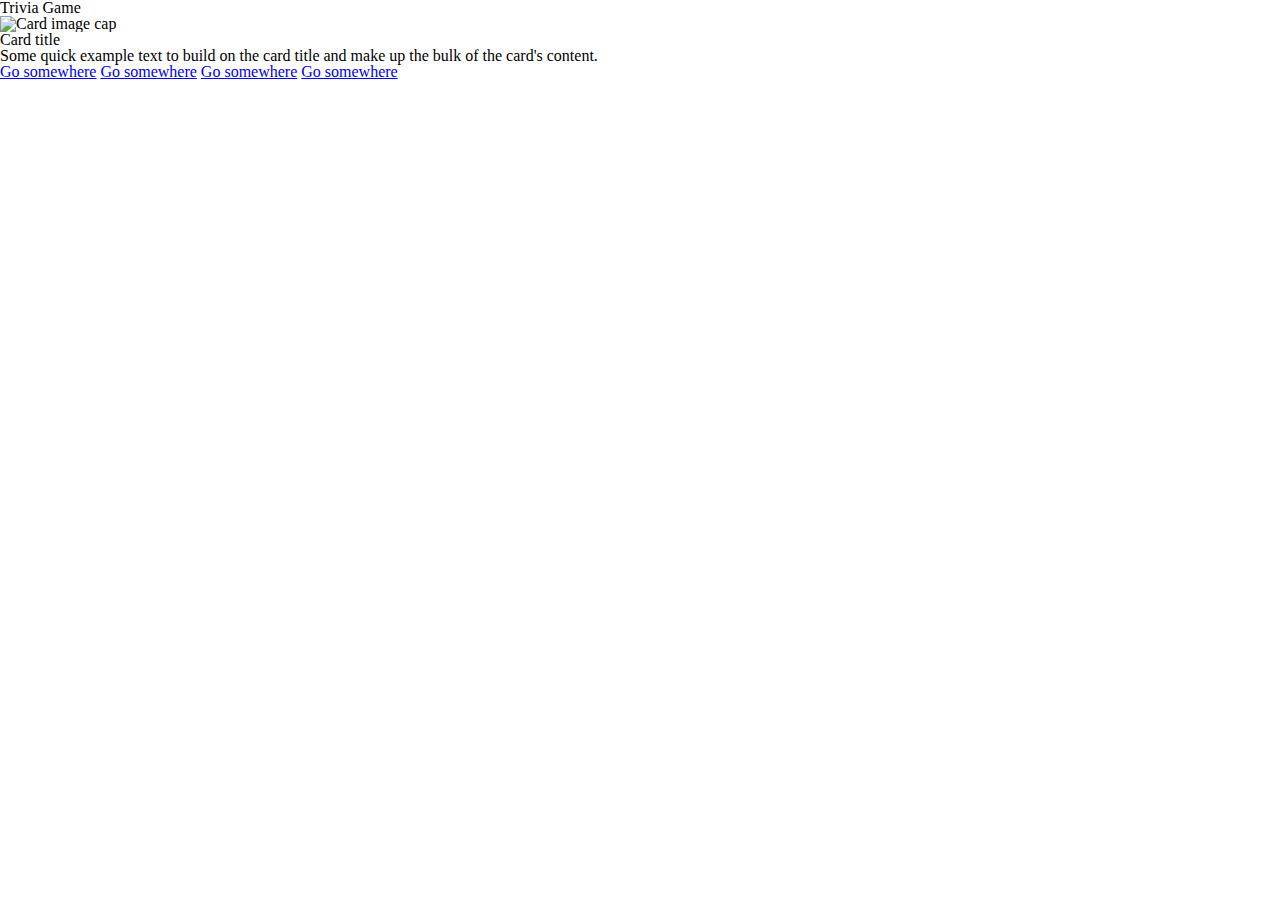
==== index.html @ 9f9fcd81 "added basic file structure." ====
<!DOCTYPE html>
<html>
<head>
    <meta charset="utf-8" />
    <meta name="viewport" content="width=device-width, initial-scale=1, shrink-to-fit=no">
    <title>Trivia Game</title>
    <link rel="stylesheet" href="assets/css/reset.css">
    <link rel="stylesheet" href="assets/css/style.css">
    <link rel="stylesheet" href="https://stackpath.bootstrapcdn.com/bootstrap/4.1.2/css/bootstrap.min.css" integrity="sha384-Smlep5jCw/wG7hdkwQ/Z5nLIefveQRIY9nfy6xoR1uRYBtpZgI6339F5dgvm/e9B" crossorigin="anonymous">
</head>
<body>
    <div class="container">
        <div class="jumbotron text-center"><h1>Trivia Game</h1></div>
        <div class="card" style="width: 50rem;">
            <img class="card-img-top" src="..." alt="Card image cap">
            <div class="card-body">
              <h5 class="card-title">Card title</h5>
              <p class="card-text">Some quick example text to build on the card title and make up the bulk of the card's content.</p>
              <a href="#" class="btn btn-primary">Go somewhere</a>
              <a href="#" class="btn btn-primary">Go somewhere</a>
              <a href="#" class="btn btn-primary">Go somewhere</a>
              <a href="#" class="btn btn-primary">Go somewhere</a>
            </div>
        </div>
    </div>
    <script src="https://code.jquery.com/jquery-3.3.1.min.js" integrity="sha256-FgpCb/KJQlLNfOu91ta32o/NMZxltwRo8QtmkMRdAu8=" crossorigin="anonymous"></script>
    <script type="text/javascript" src="assets/javascript/game.js"></script>
</body>
</html>
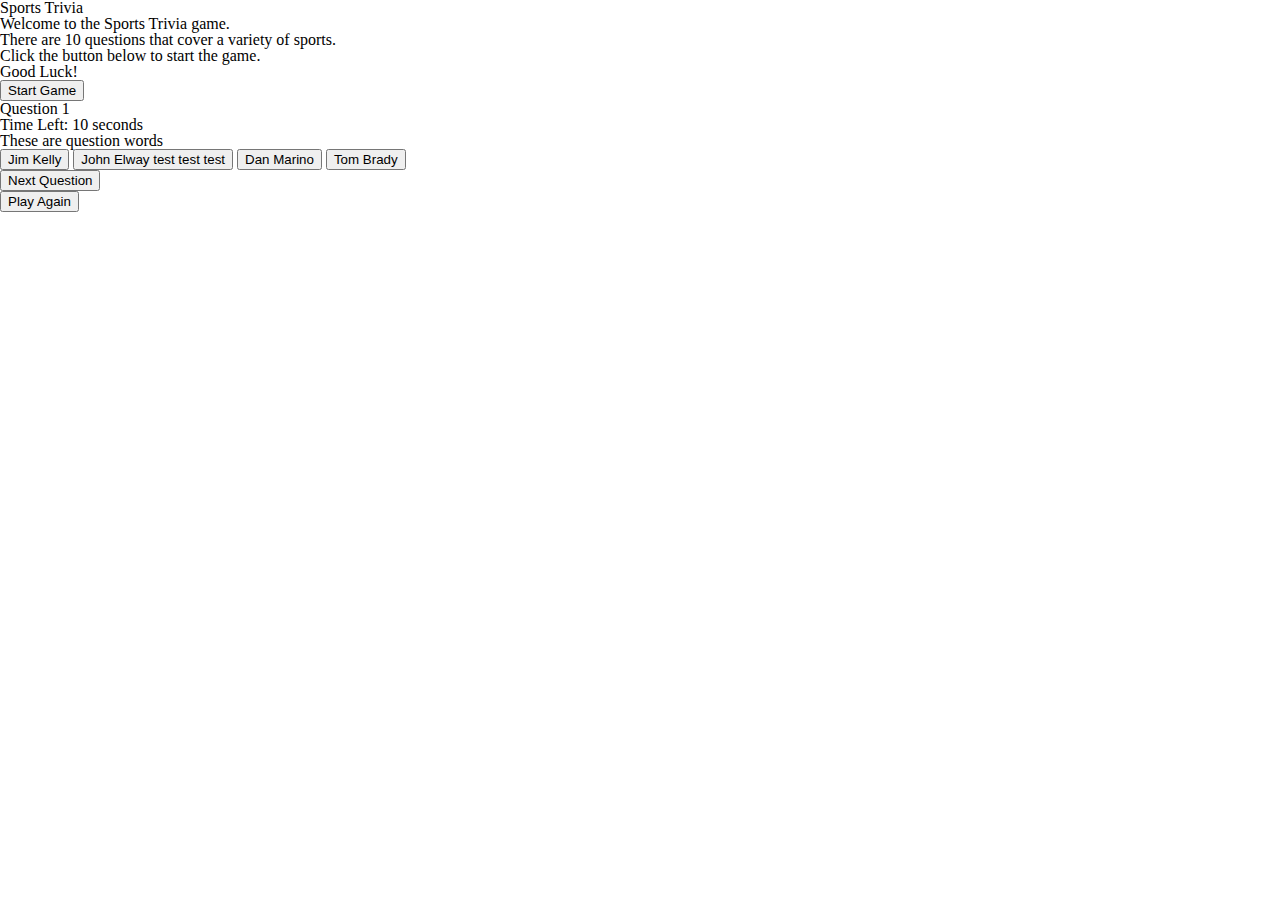
==== commit 17c905c2: "updated index.html with website layout" ====
--- a/index.html
+++ b/index.html
@@ -3,26 +3,53 @@
 <head>
     <meta charset="utf-8" />
     <meta name="viewport" content="width=device-width, initial-scale=1, shrink-to-fit=no">
-    <title>Trivia Game</title>
+    <title>Sports Trivia</title>
     <link rel="stylesheet" href="assets/css/reset.css">
     <link rel="stylesheet" href="assets/css/style.css">
     <link rel="stylesheet" href="https://stackpath.bootstrapcdn.com/bootstrap/4.1.2/css/bootstrap.min.css" integrity="sha384-Smlep5jCw/wG7hdkwQ/Z5nLIefveQRIY9nfy6xoR1uRYBtpZgI6339F5dgvm/e9B" crossorigin="anonymous">
 </head>
 <body>
     <div class="container">
-        <div class="jumbotron text-center"><h1>Trivia Game</h1></div>
-        <div class="card" style="width: 50rem;">
-            <img class="card-img-top" src="..." alt="Card image cap">
-            <div class="card-body">
-              <h5 class="card-title">Card title</h5>
-              <p class="card-text">Some quick example text to build on the card title and make up the bulk of the card's content.</p>
-              <a href="#" class="btn btn-primary">Go somewhere</a>
-              <a href="#" class="btn btn-primary">Go somewhere</a>
-              <a href="#" class="btn btn-primary">Go somewhere</a>
-              <a href="#" class="btn btn-primary">Go somewhere</a>
-            </div>
+
+
+        <div class="jumbotron"><h1 class="text-center display-3">Sports Trivia</h1></div>
+        <div id="opening-message">
+            <p><h4>Welcome to the Sports Trivia game.</h4></p>
+            <p><h4>There are 10 questions that cover a variety of sports.</h4></p>
+            <p><h4>Click the button below to start the game.</h4></p>
+            <p><h4>Good Luck!</h4></p>
+            <div class="col-lg-4 col-md-6"><button class="btn btn-lg btn-primary btn-block">Start Game</button></div>
+        </div>
+
+
+        <div id="question-tile">
+            <p><h4 id="question-number">Question 1</h4></p>
+            <p><h4>Time Left:&nbsp;<span id="counter"></span>10 seconds</h4></p>
+            <p><h4 id="question-words">These are question words</h4></p>
+            <div class="col-lg-4 col-md-6">   
+                <button class="btn btn-lg btn-primary btn-block" value="1">Jim Kelly</button>
+                <button class="btn btn-lg btn-primary btn-block" value="2">John Elway test test test</button>
+                <button class="btn btn-lg btn-primary btn-block" value="3">Dan Marino</button>
+                <button class="btn btn-lg btn-primary btn-block" value="4">Tom Brady</button>
+            </div> 
+        </div>
+
+
+        <div id="answer-tile">
+            <div id="image-div"></div>
+            <div><h4><span id="answer-message"></span></h4></div>
+            <div><h4><span id="number-correct"></span></h4></div>
+            <div class="col-lg-4 col-md-6"><button class="btn btn-lg btn-success btn-block">Next Question</button></div>
+        </div>
+
+
+        <div id="final-score">
+            <div><h4><span id="final-score"></span></h4></div>
+            <div class="col-lg-4 col-md-6"><button class="btn btn-lg btn-primary btn-block">Play Again</button></div>
         </div>
     </div>
+
+    
     <script src="https://code.jquery.com/jquery-3.3.1.min.js" integrity="sha256-FgpCb/KJQlLNfOu91ta32o/NMZxltwRo8QtmkMRdAu8=" crossorigin="anonymous"></script>
     <script type="text/javascript" src="assets/javascript/game.js"></script>
 </body>
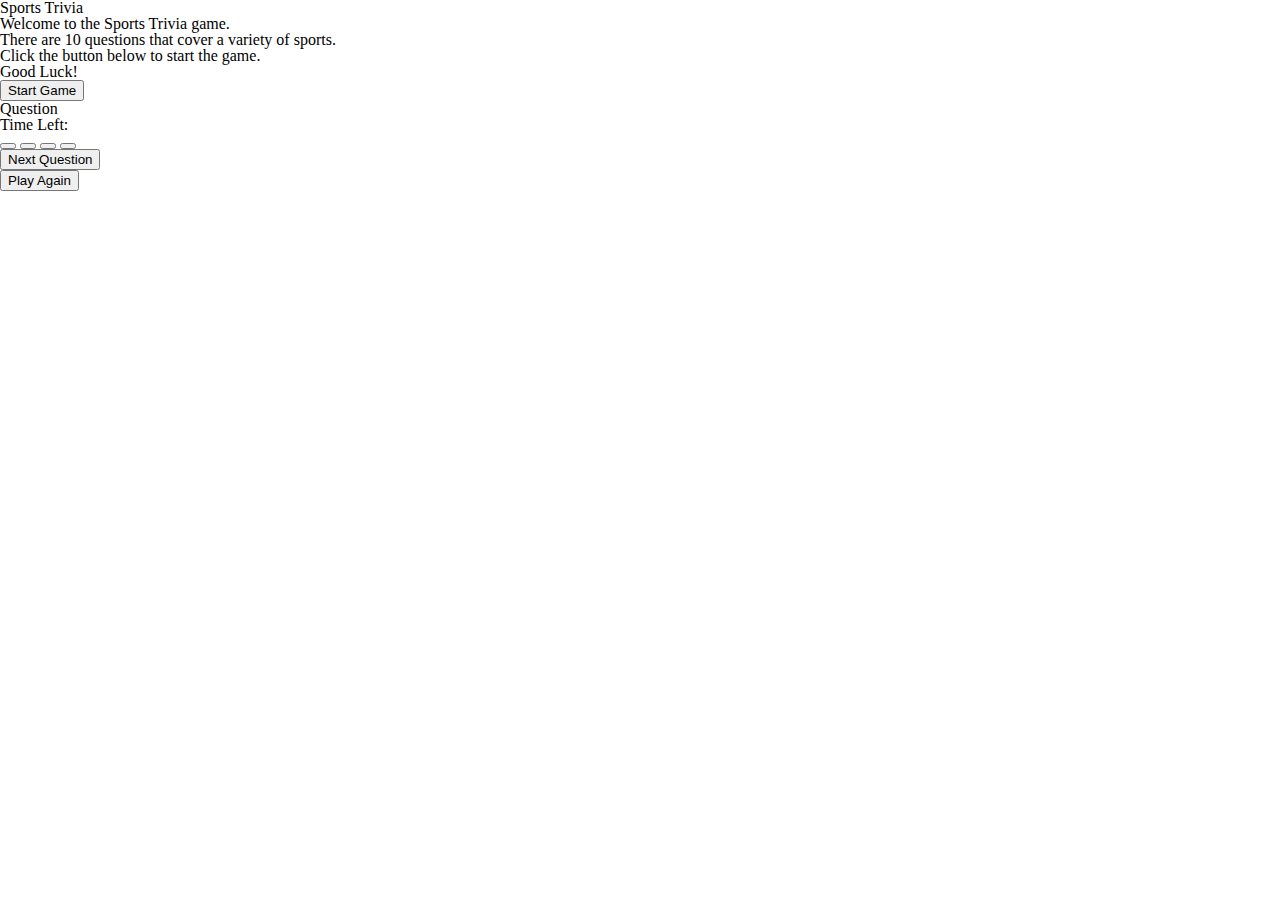
==== commit 173376d2: "added some html" ====
--- a/index.html
+++ b/index.html
@@ -9,48 +9,48 @@
     <link rel="stylesheet" href="https://stackpath.bootstrapcdn.com/bootstrap/4.1.2/css/bootstrap.min.css" integrity="sha384-Smlep5jCw/wG7hdkwQ/Z5nLIefveQRIY9nfy6xoR1uRYBtpZgI6339F5dgvm/e9B" crossorigin="anonymous">
 </head>
 <body>
-    <div class="container">
+    <div class="col-xl-8 container">
 
 
         <div class="jumbotron"><h1 class="text-center display-3">Sports Trivia</h1></div>
+        
         <div id="opening-message">
             <p><h4>Welcome to the Sports Trivia game.</h4></p>
             <p><h4>There are 10 questions that cover a variety of sports.</h4></p>
             <p><h4>Click the button below to start the game.</h4></p>
             <p><h4>Good Luck!</h4></p>
-            <div class="col-lg-4 col-md-6"><button class="btn btn-lg btn-primary btn-block">Start Game</button></div>
+            <div class="col-xl-7 col-lg-6 col-md-8"><button class="btn btn-lg btn-primary btn-block">Start Game</button></div>
         </div>
 
-
         <div id="question-tile">
-            <p><h4 id="question-number">Question 1</h4></p>
-            <p><h4>Time Left:&nbsp;<span id="counter"></span>10 seconds</h4></p>
-            <p><h4 id="question-words">These are question words</h4></p>
-            <div class="col-lg-4 col-md-6">   
-                <button class="btn btn-lg btn-primary btn-block" value="1">Jim Kelly</button>
-                <button class="btn btn-lg btn-primary btn-block" value="2">John Elway test test test</button>
-                <button class="btn btn-lg btn-primary btn-block" value="3">Dan Marino</button>
-                <button class="btn btn-lg btn-primary btn-block" value="4">Tom Brady</button>
+            <p><h5>Question&nbsp;<span id="question-number"></span></h5></p>
+            <p><h5>Time Left:&nbsp;<span id="counter"></span></h5></p>
+            <p id="question-words"></p>
+            <div class="col-xl-7 col-lg-6 col-md-8">   
+                <button class="btn btn-lg btn-primary btn-block" value="0"></button>
+                <button class="btn btn-lg btn-primary btn-block" value="1"></button>
+                <button class="btn btn-lg btn-primary btn-block" value="2"></button>
+                <button class="btn btn-lg btn-primary btn-block" value="3"></button>
             </div> 
         </div>
-
 
         <div id="answer-tile">
             <div id="image-div"></div>
             <div><h4><span id="answer-message"></span></h4></div>
             <div><h4><span id="number-correct"></span></h4></div>
-            <div class="col-lg-4 col-md-6"><button class="btn btn-lg btn-success btn-block">Next Question</button></div>
+            <div class="col-xl-7 col-lg-6 col-md-8"><button class="btn btn-lg btn-success btn-block" id="next-question">Next Question</button></div>
         </div>
-
 
         <div id="final-score">
             <div><h4><span id="final-score"></span></h4></div>
-            <div class="col-lg-4 col-md-6"><button class="btn btn-lg btn-primary btn-block">Play Again</button></div>
+            <div class="col-xl-7 col-lg-6 col-md-8"><button class="btn btn-lg btn-primary btn-block" id="play-again">Play Again</button></div>
         </div>
+
     </div>
 
     
     <script src="https://code.jquery.com/jquery-3.3.1.min.js" integrity="sha256-FgpCb/KJQlLNfOu91ta32o/NMZxltwRo8QtmkMRdAu8=" crossorigin="anonymous"></script>
     <script type="text/javascript" src="assets/javascript/game.js"></script>
+    
 </body>
 </html>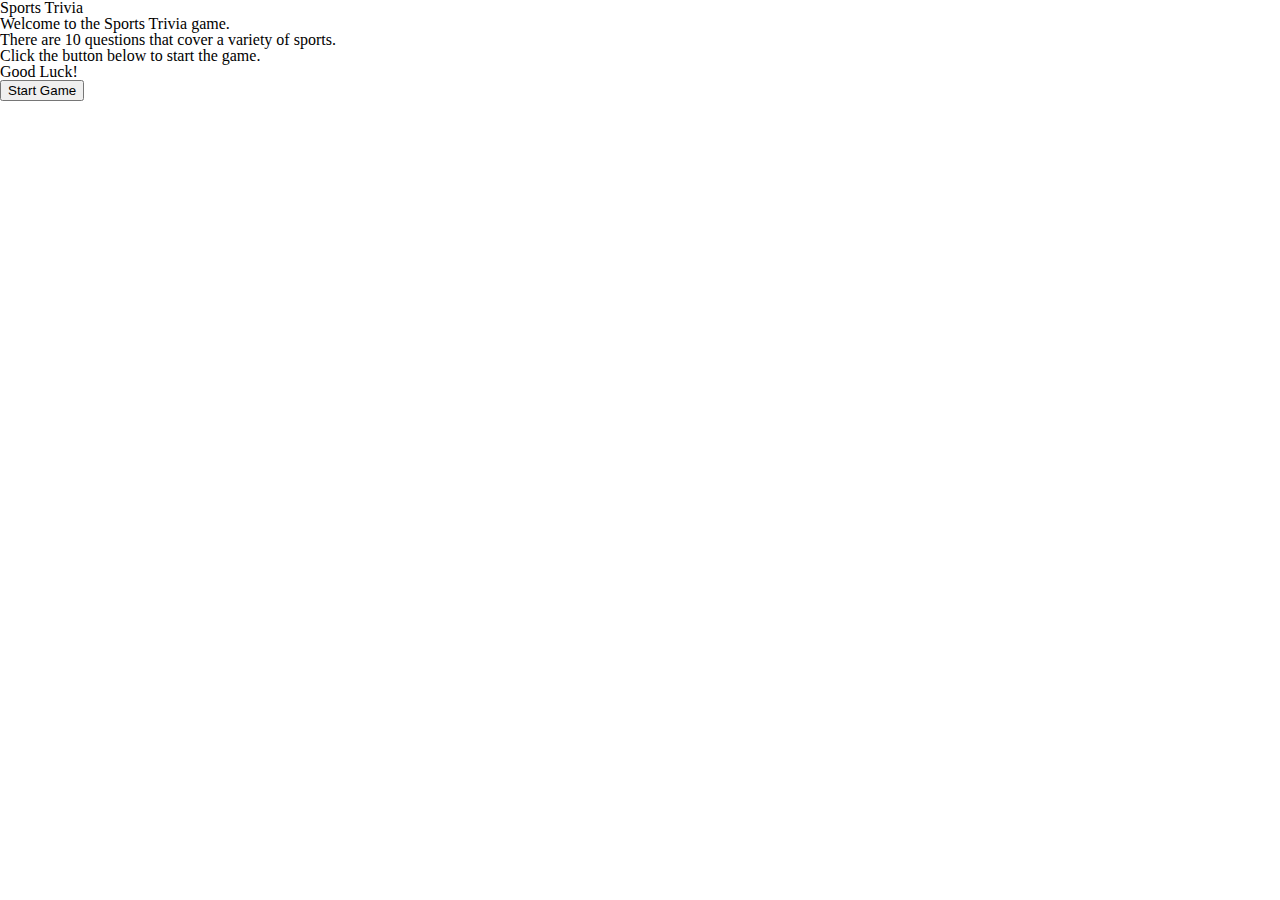
==== commit e628545e: "added javascript" ====
--- a/index.html
+++ b/index.html
@@ -10,8 +10,6 @@
 </head>
 <body>
     <div class="col-xl-8 container">
-
-
         <div class="jumbotron"><h1 class="text-center display-3">Sports Trivia</h1></div>
         
         <div id="opening-message">
@@ -19,7 +17,7 @@
             <p><h4>There are 10 questions that cover a variety of sports.</h4></p>
             <p><h4>Click the button below to start the game.</h4></p>
             <p><h4>Good Luck!</h4></p>
-            <div class="col-xl-7 col-lg-6 col-md-8"><button class="btn btn-lg btn-primary btn-block">Start Game</button></div>
+            <div class="col-xl-7 col-lg-6 col-md-8"><button class="btn btn-lg btn-primary btn-block" id="startButton">Start Game</button></div>
         </div>
 
         <div id="question-tile">
@@ -27,10 +25,10 @@
             <p><h5>Time Left:&nbsp;<span id="counter"></span></h5></p>
             <p id="question-words"></p>
             <div class="col-xl-7 col-lg-6 col-md-8">   
-                <button class="btn btn-lg btn-primary btn-block" value="0"></button>
-                <button class="btn btn-lg btn-primary btn-block" value="1"></button>
-                <button class="btn btn-lg btn-primary btn-block" value="2"></button>
-                <button class="btn btn-lg btn-primary btn-block" value="3"></button>
+                <button class="answer btn btn-lg btn-primary btn-block" value="0"></button>
+                <button class="answer btn btn-lg btn-primary btn-block" value="1"></button>
+                <button class="answer btn btn-lg btn-primary btn-block" value="2"></button>
+                <button class="answer btn btn-lg btn-primary btn-block" value="3"></button>
             </div> 
         </div>
 
@@ -41,7 +39,7 @@
             <div class="col-xl-7 col-lg-6 col-md-8"><button class="btn btn-lg btn-success btn-block" id="next-question">Next Question</button></div>
         </div>
 
-        <div id="final-score">
+        <div id="final-score-tile">
             <div><h4><span id="final-score"></span></h4></div>
             <div class="col-xl-7 col-lg-6 col-md-8"><button class="btn btn-lg btn-primary btn-block" id="play-again">Play Again</button></div>
         </div>
--- a/assets/css/style.css
+++ b/assets/css/style.css
@@ -0,0 +1,4 @@
+/* #image-div {
+    position: absolute;
+    height: 100px;
+} */